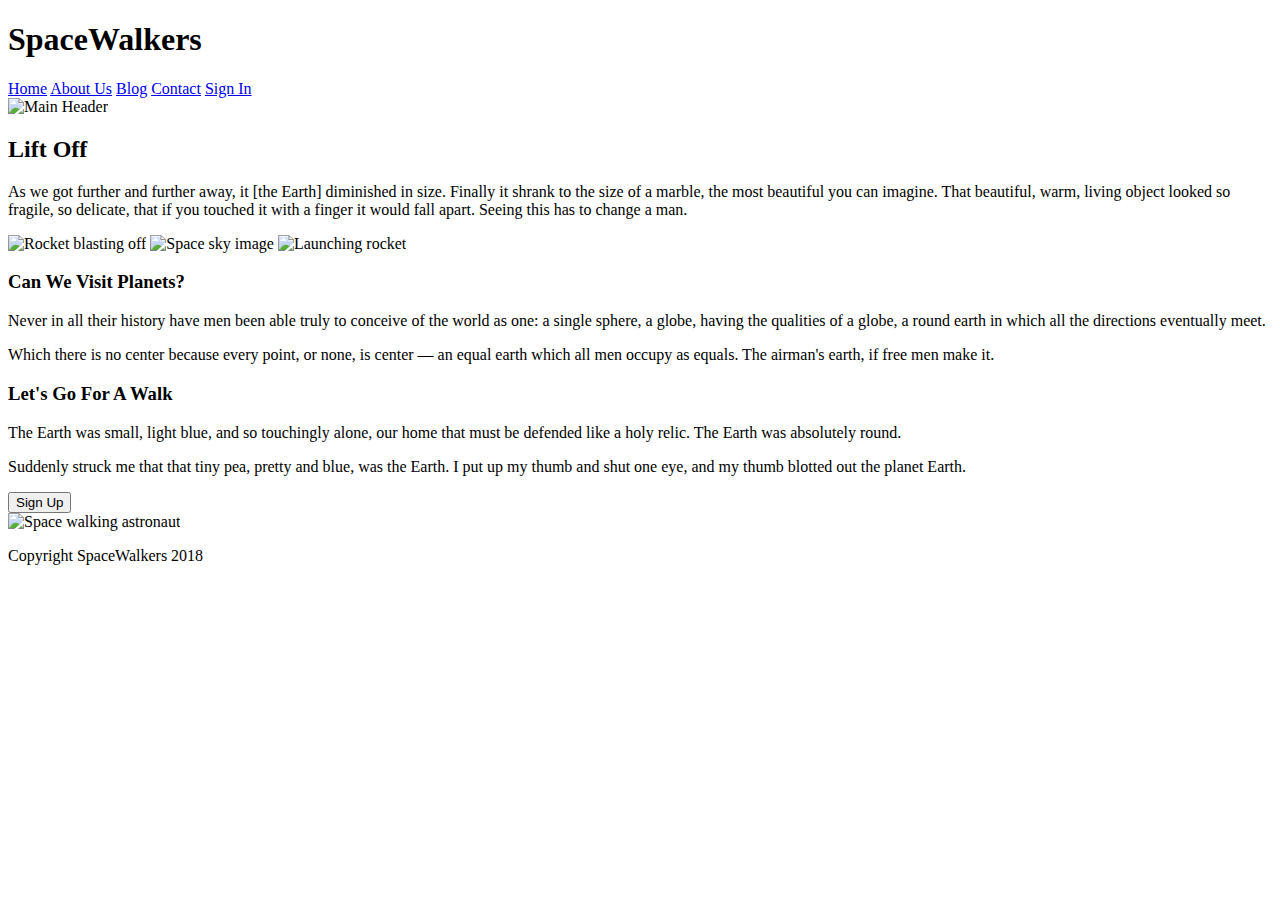
==== index.html @ 4e17c87a "Added html" ====
<!doctype html>

<html lang="en">
<head>
  <meta charset="utf-8">
  <meta name="viewport" content="width=device-width, initial-scale=1.0">
  <title>SpaceWalkers</title>

  <link href="https://fonts.googleapis.com/css?family=Russo+One|Ubuntu" rel="stylesheet">
  <link href="css/index.css" rel="stylesheet">

  <!--[if lt IE 9]>
    <script src="https://cdnjs.cloudflare.com/ajax/libs/html5shiv/3.7.3/html5shiv.js"></script>
  <![endif]-->
</head>

<body>
  

 <!-- navigation code here -->

  <div class="container home">
      <div class="logo">
        <h1>SpaceWalkers</h1>
      </div>
      <div class="nav">
      <nav>
        <a href="#">Home</a>
        <a href="#">About Us</a>
        <a href="#">Blog</a>
        <a href="#">Contact</a>
        <a href="#">Sign In</a>

      </nav>
    <header class="intro">
       <img src="img/main-header.png" class="main-header" alt="Main Header">

      <h2>Lift Off</h2>
    
      <p>As we got further and further away, it [the Earth] diminished in size. Finally it shrank to the size of a marble, the most beautiful you can imagine. That beautiful, warm, living object looked so fragile, so delicate, that if you touched it with a finger it would fall apart. Seeing this has to change a man.</p>
    </header>

    <section class="space-images">
        <img src="img/blast.png" class="blast" alt="Rocket blasting off">
        <img src="img/sky.png" class="sky" alt="Space sky image">
        <img src="img/launch.png" class="launch" alt="Launching rocket">
    </section>
   
    <section class="visit-planets">
     
      <h3>Can We Visit Planets?</h3>
    
      <p>Never in all their history have men been able truly to conceive of the world as one: a single sphere, a globe, having the qualities of a globe, a round earth in which all the directions eventually meet.</p>
    
      <p>Which there is no center because every point, or none, is center — an equal earth which all men occupy as equals. The airman's earth, if free men make it.</p>
    </section>
    
    <section class="walk">
      <div class="walk-text">
        <h3>Let's Go For A Walk</h3>

        <p>The Earth was small, light blue, and so touchingly alone, our home that must be defended like a holy relic. The Earth was absolutely round.</p>
      
        <p>Suddenly struck me that that tiny pea, pretty and blue, was the Earth. I put up my thumb and shut one eye, and my thumb blotted out the planet Earth.</p>
      
        <div class="btn">
          <button>Sign Up</button>
        </div>
      </div>
      
      <div class="walk-img">
          <img src="img/space-walk.png" alt="Space walking astronaut">
      </div>

    </section>

    <footer>
      <p>Copyright SpaceWalkers 2018</p>
    </footer>

  </div>
</body>
</html>
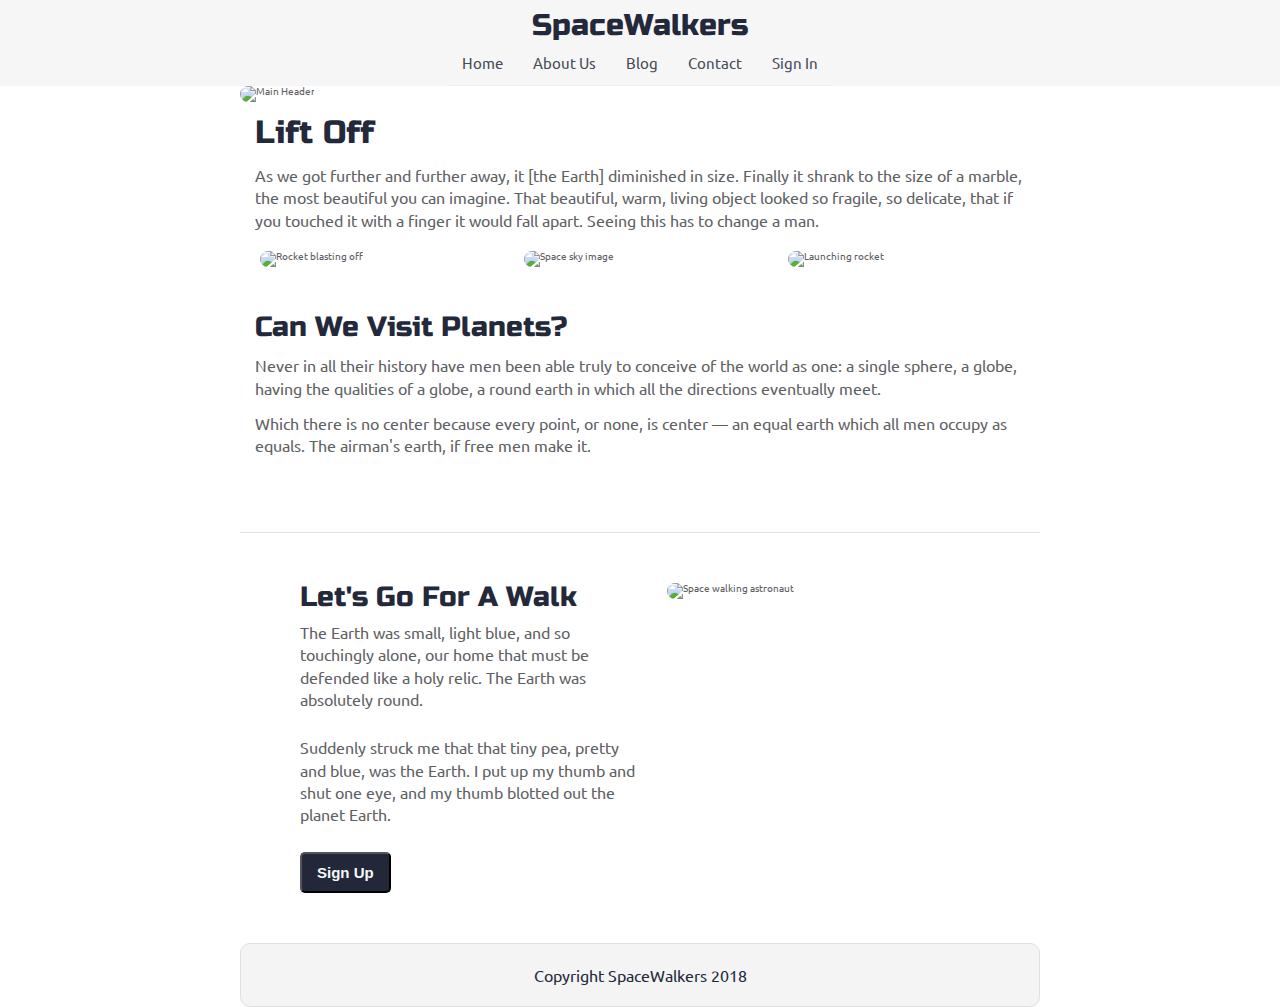
==== commit 36fdb074: "Finished desktop styling" ====
--- a/index.html
+++ b/index.html
@@ -16,11 +16,8 @@
 
 <body>
   
-
- <!-- navigation code here -->
-
-  <div class="container home">
-      <div class="logo">
+  <section class="top-header">
+    <div class="logo">
         <h1>SpaceWalkers</h1>
       </div>
       <div class="nav">
@@ -32,6 +29,10 @@
         <a href="#">Sign In</a>
 
       </nav>
+    </div>
+  </section>
+  <div class="container home">
+      
     <header class="intro">
        <img src="img/main-header.png" class="main-header" alt="Main Header">
 
--- a/css/index.css
+++ b/css/index.css
@@ -0,0 +1,263 @@
+/* http://meyerweb.com/eric/tools/css/reset/ 
+   v2.0 | 20110126
+   License: none (public domain)
+*/
+html,
+body,
+div,
+span,
+applet,
+object,
+iframe,
+h1,
+h2,
+h3,
+h4,
+h5,
+h6,
+p,
+blockquote,
+pre,
+a,
+abbr,
+acronym,
+address,
+big,
+cite,
+code,
+del,
+dfn,
+em,
+img,
+ins,
+kbd,
+q,
+s,
+samp,
+small,
+strike,
+strong,
+sub,
+sup,
+tt,
+var,
+b,
+u,
+i,
+center,
+dl,
+dt,
+dd,
+ol,
+ul,
+li,
+fieldset,
+form,
+label,
+legend,
+table,
+caption,
+tbody,
+tfoot,
+thead,
+tr,
+th,
+td,
+article,
+aside,
+canvas,
+details,
+embed,
+figure,
+figcaption,
+footer,
+header,
+hgroup,
+menu,
+nav,
+output,
+ruby,
+section,
+summary,
+time,
+mark,
+audio,
+video {
+  margin: 0;
+  padding: 0;
+  border: 0;
+  font-size: 100%;
+  font: inherit;
+  vertical-align: baseline;
+}
+/* HTML5 display-role reset for older browsers */
+article,
+aside,
+details,
+figcaption,
+figure,
+footer,
+header,
+hgroup,
+menu,
+nav,
+section {
+  display: block;
+}
+body {
+  line-height: 1;
+}
+ol,
+ul {
+  list-style: none;
+}
+blockquote,
+q {
+  quotes: none;
+}
+blockquote:before,
+blockquote:after,
+q:before,
+q:after {
+  content: '';
+  content: none;
+}
+table {
+  border-collapse: collapse;
+  border-spacing: 0;
+}
+* {
+  box-sizing: border-box;
+}
+html {
+  font-size: 62.5%;
+}
+html,
+body {
+  font-family: 'Ubuntu', sans-serif;
+  color: #5e6164;
+}
+@media (max-width: 500px) {
+  html,
+  body {
+    max-width: 500px;
+    width: 100%;
+  }
+}
+h1,
+h2,
+h3,
+h4,
+h5 {
+  font-family: 'Russo One', sans-serif;
+  color: #23293b;
+}
+h2 {
+  font-size: 3.2rem;
+}
+h3 {
+  font-size: 2.8rem;
+}
+p {
+  font-size: 1.6rem;
+  line-height: 1.4;
+}
+.container {
+  max-width: 800px;
+  width: 100%;
+  margin: 0 auto;
+}
+.top-header {
+  display: flex;
+  flex-direction: column;
+  background-color: #f6f6f6;
+  align-items: center;
+}
+.top-header h1 {
+  font-size: 3rem;
+  margin-top: 10px;
+}
+.top-header nav {
+  display: flex;
+  border-bottom: 1px solid #f1f1f1;
+}
+.top-header nav a {
+  text-decoration: none;
+  color: #454a59;
+  justify-content: space-between;
+  margin: 15px;
+  font-size: 1.5rem;
+}
+footer {
+  color: #22283B;
+  background: #f4f4f4;
+  padding: 20px 0;
+  border: 1px double #e0e0e0;
+  border-radius: 10px;
+  display: flex;
+  justify-content: center;
+  align-items: center;
+}
+.home .intro img {
+  border-radius: 10px;
+}
+.home .intro h2 {
+  padding: 15px;
+}
+.home .intro p {
+  padding: 0 15px;
+}
+.home .space-images {
+  display: flex;
+  flex-wrap: wrap;
+  width: 100%;
+}
+.home .space-images img {
+  width: 28%;
+  margin: 20px 2.5%;
+  border-radius: 20px;
+  height: 100%;
+}
+.home .visit-planets {
+  padding: 15px;
+}
+.home .visit-planets h3 {
+  margin-top: 11px;
+}
+.home .visit-planets p {
+  margin-top: 13px;
+}
+.home .walk {
+  margin-top: 60px;
+  border-top: 1px solid #dee2e6;
+  padding: 50px 60px;
+  display: flex;
+  justify-content: center;
+}
+.home .walk .walk-text {
+  width: 50%;
+}
+.home .walk .walk-text h3 {
+  margin-bottom: 10px;
+}
+.home .walk .walk-text p {
+  margin-bottom: 26px;
+}
+.home .walk .walk-img {
+  width: 46%;
+  margin-left: 4%;
+}
+.home .walk .walk-img img {
+  width: 100%;
+  height: auto;
+  border-radius: 10px;
+}
+button {
+  background-color: #22283a;
+  color: #f6f7f8;
+  border-radius: 5px;
+  padding: 10px 15px;
+  font-weight: bold;
+  font-size: 1.5rem;
+  cursor: pointer;
+}
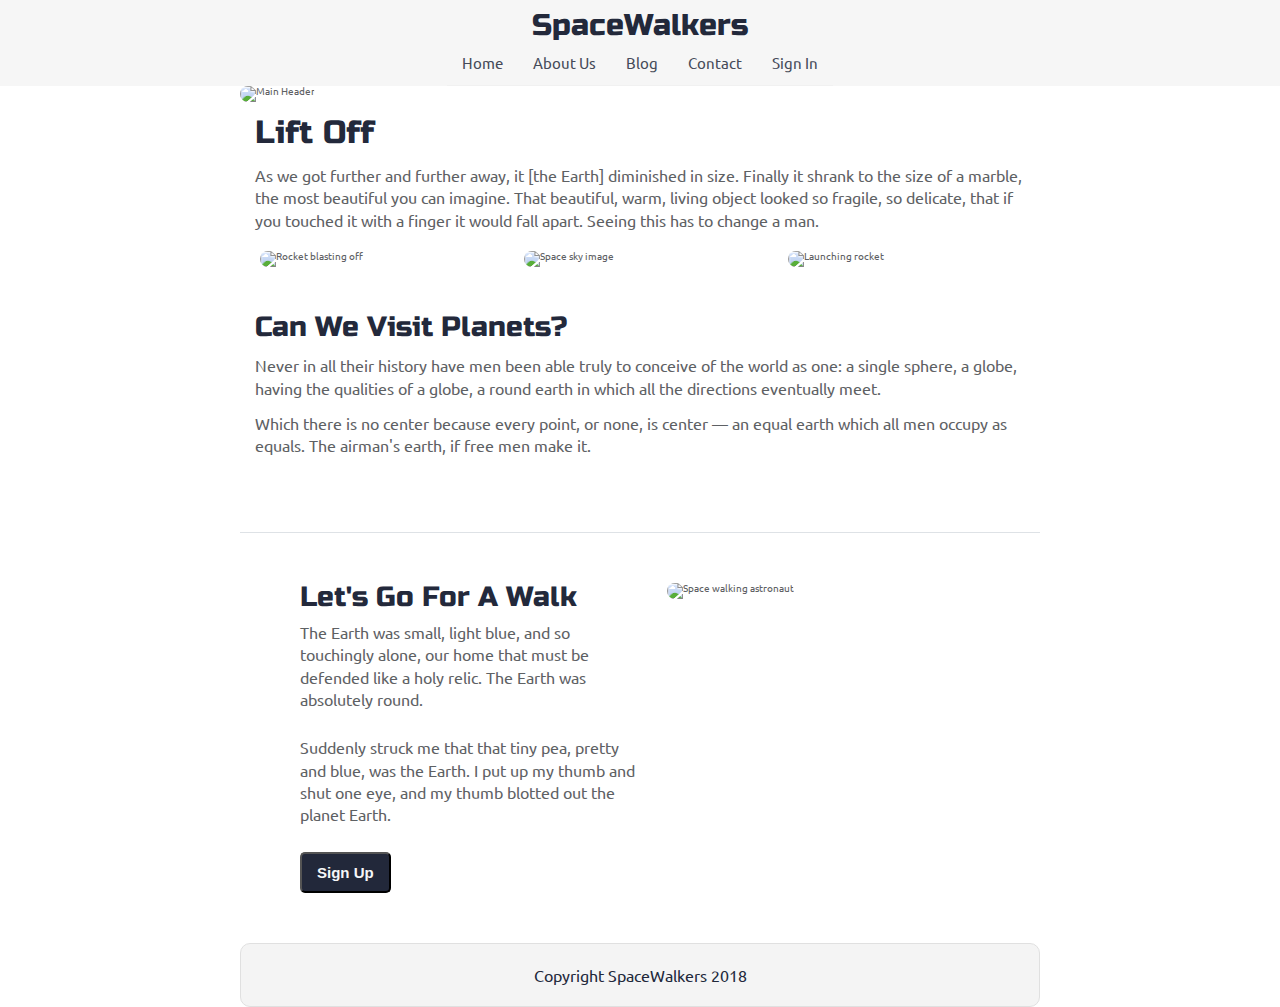
==== commit ed9a88d1: "Created contact page" ====
--- a/index.html
+++ b/index.html
@@ -22,10 +22,10 @@
       </div>
       <div class="nav">
       <nav>
-        <a href="#">Home</a>
-        <a href="#">About Us</a>
+        <a href="index.html">Home</a>
+        <a href="aboutus.html">About Us</a>
         <a href="#">Blog</a>
-        <a href="#">Contact</a>
+        <a href="contact.html">Contact</a>
         <a href="#">Sign In</a>
 
       </nav>
--- a/css/index.css
+++ b/css/index.css
@@ -201,6 +201,12 @@
 .home .intro img {
   border-radius: 10px;
 }
+@media (max-width: 500px) {
+  .home .intro img {
+    max-width: 500px;
+    width: 100%;
+  }
+}
 .home .intro h2 {
   padding: 15px;
 }
@@ -211,6 +217,24 @@
   display: flex;
   flex-wrap: wrap;
   width: 100%;
+}
+@media (max-width: 500px) {
+  .home .space-images .sky {
+    display: none;
+  }
+  .home .space-images .launch {
+    display: none;
+  }
+  .home .space-images .blast {
+    max-width: 500px;
+    width: 100%;
+    margin-left: 25px;
+  }
+  .home .space-images .blast2 {
+    max-width: 500px;
+    width: 100%;
+    margin-left: 0;
+  }
 }
 .home .space-images img {
   width: 28%;
@@ -234,25 +258,31 @@
   display: flex;
   justify-content: center;
 }
+@media (max-width: 500px) {
+  .home .walk {
+    margin-top: 30px;
+    flex-direction: column-reverse;
+    padding: 20px;
+  }
+}
 .home .walk .walk-text {
   width: 50%;
 }
+@media (max-width: 500px) {
+  .home .walk .walk-text {
+    max-width: 500px;
+    width: 100%;
+    margin-top: 10px;
+    margin-left: 10px;
+  }
+}
 .home .walk .walk-text h3 {
   margin-bottom: 10px;
 }
 .home .walk .walk-text p {
   margin-bottom: 26px;
 }
-.home .walk .walk-img {
-  width: 46%;
-  margin-left: 4%;
-}
-.home .walk .walk-img img {
-  width: 100%;
-  height: auto;
-  border-radius: 10px;
-}
-button {
+.home .walk .walk-text button {
   background-color: #22283a;
   color: #f6f7f8;
   border-radius: 5px;
@@ -261,3 +291,120 @@
   font-size: 1.5rem;
   cursor: pointer;
 }
+.home .walk .walk-text button:hover {
+  background-color: #f6f7f8;
+  color: #22283a;
+}
+@media (max-width: 500px) {
+  .home .walk .walk-text button {
+    max-width: 500px;
+    width: 100%;
+    font-size: 2rem;
+    padding: 20px;
+  }
+}
+.home .walk .walk-img {
+  width: 46%;
+  margin-left: 4%;
+}
+@media (max-width: 500px) {
+  .home .walk .walk-img {
+    max-width: 500px;
+    width: 100%;
+    margin-left: 10px;
+  }
+}
+.home .walk .walk-img img {
+  width: 100%;
+  height: auto;
+  border-radius: 10px;
+}
+.form-title {
+  text-align: center;
+  background-color: #f5f5f5;
+  border: 1px solid #D6D9DC;
+  border-radius: 3px;
+  width: 100%;
+  margin: 40px 0;
+  padding: 10px;
+}
+@media (max-width: 500px) {
+  .form-title {
+    max-width: 500px;
+    width: 100%;
+  }
+}
+.form-title h1 {
+  font-size: 2rem;
+  margin-bottom: 20px;
+}
+.contact-form {
+  background-color: #F6F7F8;
+  border: 1px solid #D6D9DC;
+  border-radius: 3px;
+  width: 100%;
+  padding: 50px;
+  margin: 0 0 40px 0;
+}
+.form-row {
+  margin-bottom: 40px;
+  display: flex;
+  justify-content: flex-start;
+  flex-direction: column;
+  flex-wrap: wrap;
+}
+.form-row input[type='text'],
+.form-row input[type='email'] {
+  background-color: #f5f5f5;
+  border: 1px solid #D6D9DC;
+  border-radius: 3px;
+  width: 100%;
+  padding: 7px;
+  font-size: 14px;
+}
+.form-row label {
+  margin-bottom: 15px;
+  font-size: 2rem;
+}
+.form-row input[type='text']:invalid,
+.form-row input[type='email']:invalid {
+  border: 1px solid black;
+  color: black;
+  box-shadow: none;
+  /* Remove default red glow in Firefox */
+}
+.form-row textarea {
+  font-family: "Helvetica", "Arial", sans-serif;
+  font-size: 14px;
+  border: 1px solid #f5f5f5;
+  border-radius: 3px;
+  min-height: 200px;
+  margin-bottom: 10px;
+  padding: 7px;
+  resize: none;
+}
+.form-row .instructions {
+  color: black;
+  font-size: 14px;
+  margin-bottom: 30px;
+}
+.button {
+  font-size: 16px;
+  font-weight: bold;
+  color: #FFFFFF;
+  background-color: #22283a;
+  border: none;
+  border-radius: 3px;
+  padding: 10px 40px;
+  cursor: pointer;
+}
+.button:hover {
+  background-color: white;
+  color: #22283a;
+}
+.button:active {
+  background-color: #f5f5f5;
+}
+#full-name {
+  font-size: 2rem;
+}
